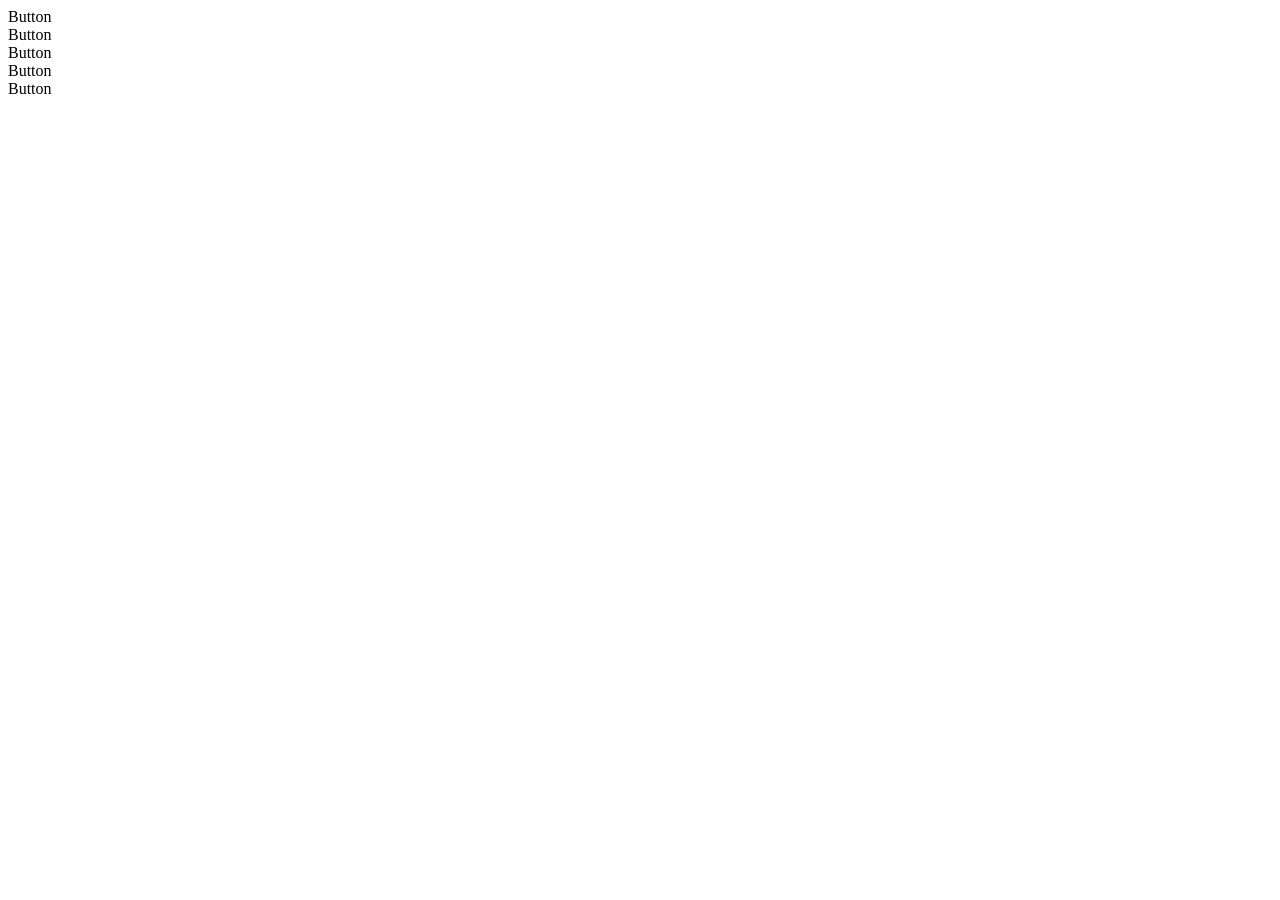
==== index.html @ b712b638 "Wrote basic HTML structure" ====
<!DOCTYPE html>
<html lang="en">
<head>
    <meta charset="UTF-8">
    <meta name="viewport" content="width=device-width, initial-scale=1.0">
    <link rel="stylesheet" href="style.css">
    <title>Botões do Acervo Amaranto</title>
</head>
<body>
    <div id="main">
        <div id="wrapper">
            <div class="btn">Button</div>
            <div class="btn">Button</div>
            <div class="btn">Button</div>
            <div class="btn">Button</div>
            <div class="btn">Button</div>
        </div>
    </div>
</body>
</html>
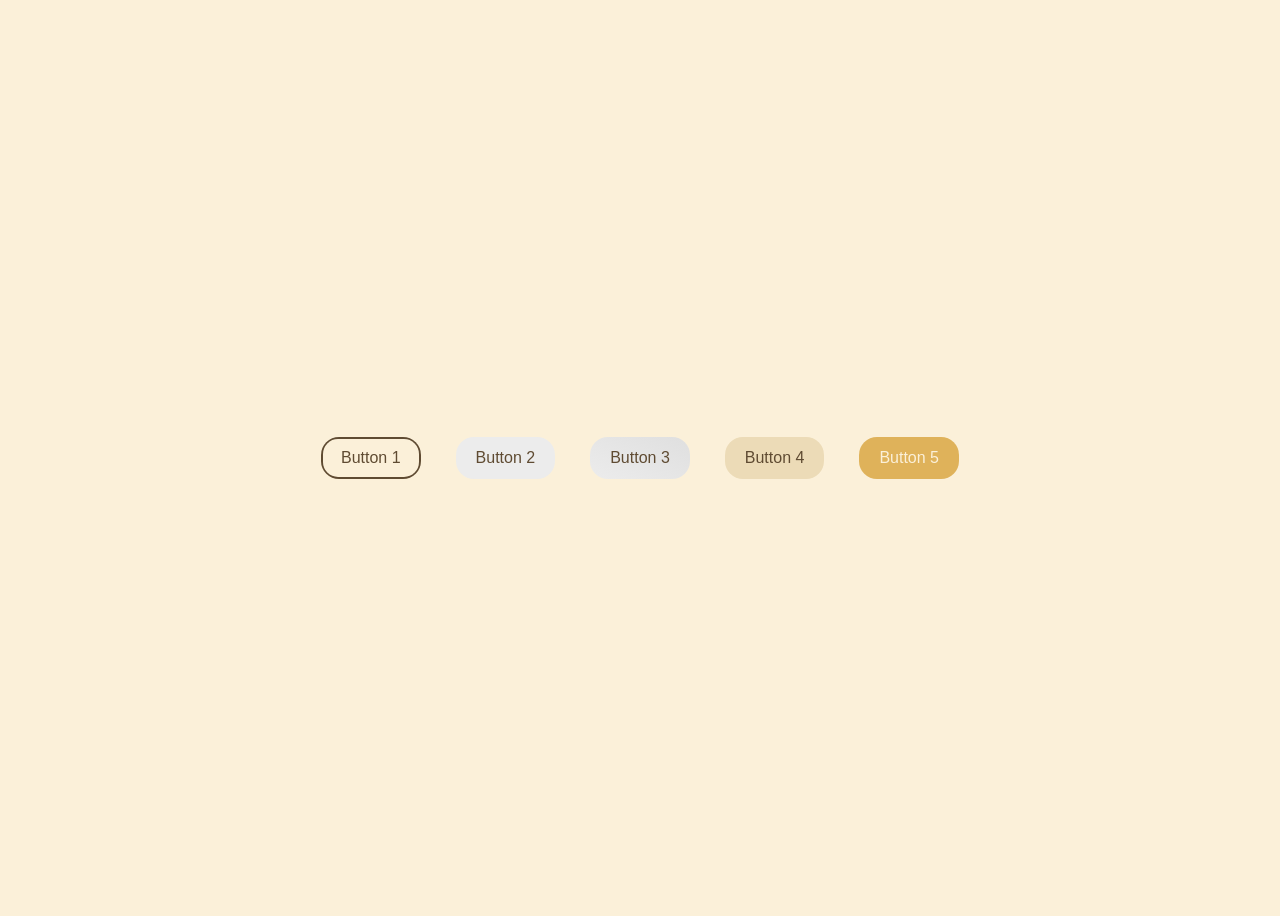
==== commit c5e2cd74: "Numbered options" ====
--- a/index.html
+++ b/index.html
@@ -4,17 +4,34 @@
     <meta charset="UTF-8">
     <meta name="viewport" content="width=device-width, initial-scale=1.0">
     <link rel="stylesheet" href="style.css">
+    <link rel="preconnect" href="https://fonts.googleapis.com">
+    <link rel="preconnect" href="https://fonts.gstatic.com" crossorigin>
+    <link href="https://fonts.googleapis.com/css2?family=Figtree:ital,wght@0,300..900;1,300..900&display=swap" rel="stylesheet">
     <title>Botões do Acervo Amaranto</title>
 </head>
 <body>
     <div id="main">
         <div id="wrapper">
-            <div class="btn">Button</div>
-            <div class="btn">Button</div>
-            <div class="btn">Button</div>
-            <div class="btn">Button</div>
-            <div class="btn">Button</div>
+            <div class="btn stroke">
+                <div class="inner">Button 1</div>
+            </div>
+            <div class="btn gray">Button 2</div>
+            <div class="btn gradient">Button 3</div>
+            <div class="btn transparent">Button 4</div>
+            <div class="btn golden">Button 5</div>
         </div>
     </div>
+
+    <script>
+        const strokeBtn = document.querySelector(".stroke");
+
+        strokeBtn.onmouseover = function() {
+            strokeBtn.style.setProperty("--stroke-colour", "linear-gradient(90deg, #FBF0D9, #5F4B32)");
+        };
+
+        strokeBtn.onmouseout = function() {
+            strokeBtn.style.setProperty("--stroke-colour", "#5F4B32");
+        };
+    </script>
 </body>
 </html>
--- a/style.css
+++ b/style.css
@@ -0,0 +1,154 @@
+* {
+    font-family: 'Figtree', Arial, Helvetica, sans-serif;
+    background-color: #FBF0D9;
+    font-size: 16px;
+    color: #5F4B32;
+}
+
+/* MAIN */
+
+#main {
+    width: 900px;
+    height: 100vh;
+    margin: 0 auto;
+}
+
+#wrapper {
+    height: 100%;
+    display: flex;
+    align-items: center;
+    justify-content: center;
+    gap: 25px;
+}
+
+/* BUTTONS */
+
+.btn {
+    padding: 12px 20px;
+    margin: 0px 5px;
+    cursor: pointer;
+    border-radius: 18px;
+}
+
+/* STROKE */
+
+.stroke {
+    position: relative;
+    display: flex;
+    align-items: center;
+    justify-content: center;
+    overflow: hidden;
+    padding: 2px !important;
+    --stroke-colour: #5F4B32;
+}
+
+.stroke .inner {
+    position: relative;
+    z-index: 1;
+    width: 100%;
+    background-color: #FBF0D9;
+    border-radius: 15px;
+    padding: 10px 18px;
+}
+
+.stroke::before {
+    content: "";
+    display: block;
+    height: 100px;
+    width: 100px;
+    position: absolute;
+    animation: rotate 2s linear infinite;
+    background: var(--stroke-colour);
+    z-index: 0;
+}
+
+@keyframes rotate {
+    from {
+        transform: rotate(0);
+    }
+    to {
+        transform: rotate(360deg);
+    }
+}
+
+.stroke:hover {
+    background: linear-gradient(
+        90deg,
+        #FBF0D9,
+        #5F4B32
+    );
+}
+
+.stroke .inner:active {
+    background: #5F4B32;
+    color: #FBF0D9;
+}
+
+/* GRAY */
+
+.gray {
+    background-color: #ECECEC;
+    transition: background-color .3s ease-in-out;
+}
+
+.gray:hover {
+    background-color: #dddddd;
+}
+
+.gray:active {
+    background-color: #dad3d3;
+}
+
+/* GRADIENT */
+
+.gradient {
+    background: linear-gradient(25deg, #ECECEC, #DFDFDF);
+    transition: all .3s ease-in-out;
+}
+
+.gradient:hover {
+    animation: rotateBg .01s ease-in-out;
+}
+
+@keyframes rotateBg {
+    0% {background-position: 10% 0%}
+    /*25% {background-position: 10% 0%}*/
+    50% {background-position: 91% 100%}
+    /*75% {background-position: 10% 0%}*/
+    100% {background-position: 10% 0%}
+}
+
+.gradient:active {
+    font-size: 14px;
+}
+
+/* TRANSPARENT */
+
+.transparent {
+    background-color: #ecdbb7;
+    transition: all .2s ease-in-out;
+}
+
+.transparent:hover {
+    font-size: 17px;
+}
+
+.transparent:active {
+    background-color: #dec694;
+}
+
+/* GOLDEN */
+
+.golden {
+    background-color: #DFB25A;
+    transition: all .2s ease-in-out;
+    color: #FBF0D9;
+}
+
+.golden:hover {
+    box-shadow: 0px 0px 5px 0px rgba(0,0,0,0.3);
+}
+
+.golden:active {
+    background-color: #c79b43;
+}
